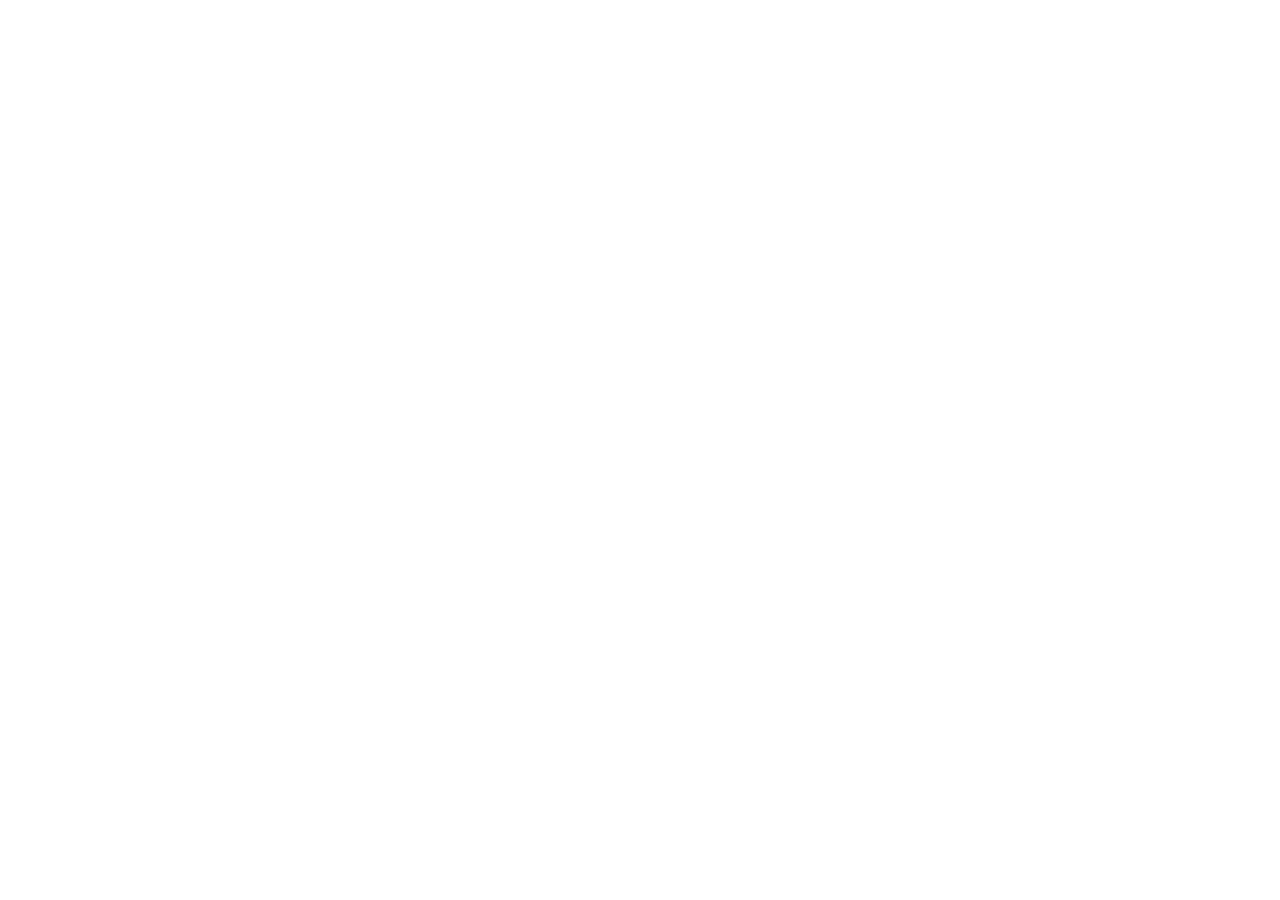
==== instrumentai.html @ 3fe85779 "daba gera" ====
<!DOCTYPE html>
<html lang="en">
<head>
    <meta charset="UTF-8">
    <meta name="viewport" content="width=device-width, initial-scale=1.0">
    <title>Instrumentai</title>
</head>
<body>
    
</body>
</html>
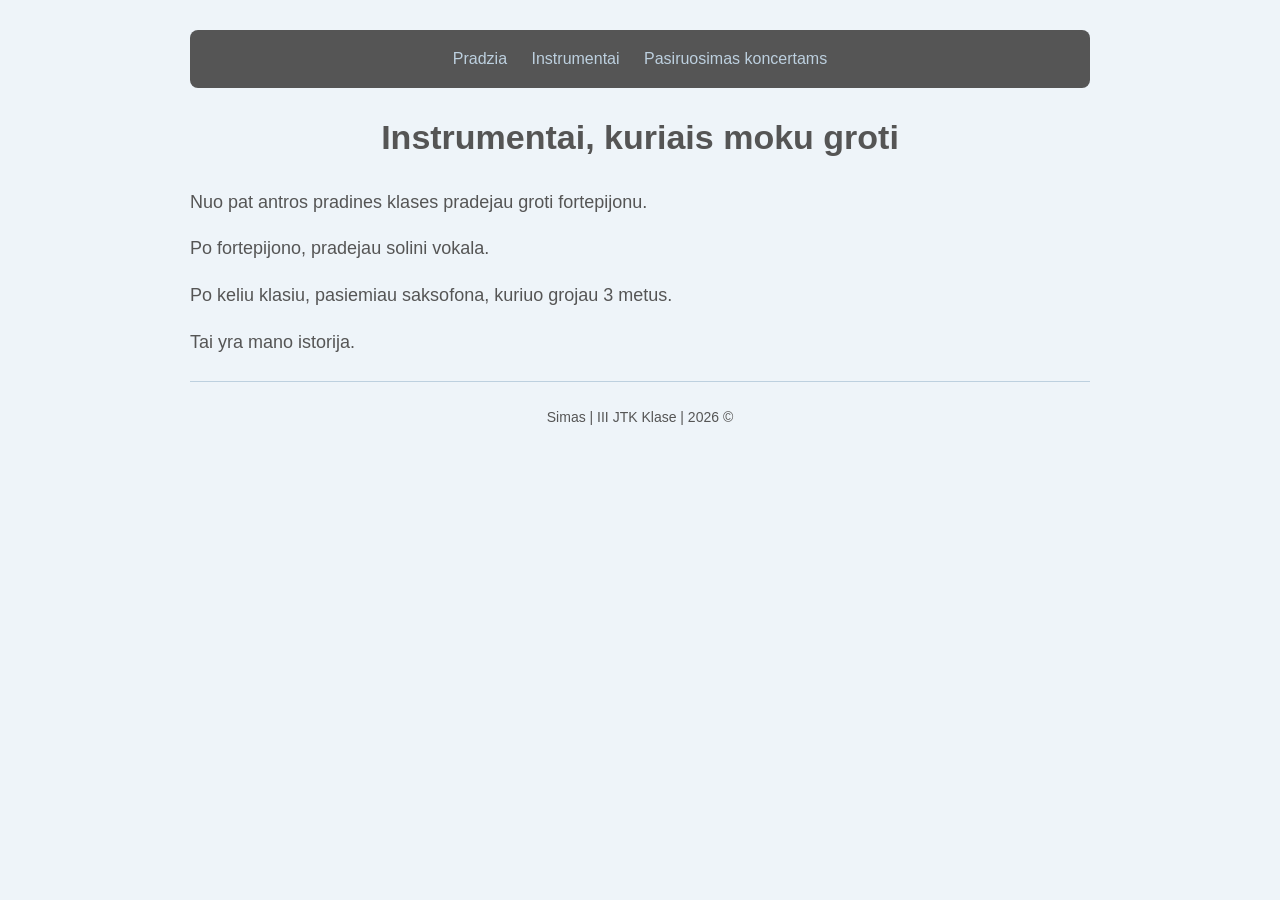
==== commit eb84b21d: "Add files via upload" ====
--- a/instrumentai.html
+++ b/instrumentai.html
@@ -1,11 +1,28 @@
 <!DOCTYPE html>
-<html lang="en">
+<html lang="lt">
 <head>
     <meta charset="UTF-8">
     <meta name="viewport" content="width=device-width, initial-scale=1.0">
     <title>Instrumentai</title>
+    <link rel="stylesheet" href="style.css">
 </head>
 <body>
-    
+    <nav>
+        <a href="index.html">Pradzia</a>
+        <a href="instrumentai.html">Instrumentai</a>
+        <a href="pasiruosimas.html">Pasiruosimas koncertams</a>
+    </nav>
+    <main>
+ <h1>Instrumentai, kuriais moku groti</h1>
+ <p>Nuo pat antros pradines klases pradejau groti fortepijonu. </p>
+ <p>Po fortepijono, pradejau solini vokala.</p>
+ <p>Po keliu klasiu, pasiemiau saksofona, kuriuo grojau 3 metus.</p>
+ <p>Tai yra mano istorija.</p>
+
+    </main>
+    <footer>
+        <hr>
+<p>Simas | III JTK Klase | 2026 &copy; </p>
+    </footer>
 </body>
 </html>
--- a/style.css
+++ b/style.css
@@ -0,0 +1,97 @@
+/*Bendras stilius*/
+body {
+    background: #eef4f9;
+    color: #555;
+    font-family: Arial, sans-serif;
+    max-width: 900px;
+    margin: 30px auto;
+    padding : 0 20px;
+    line-height: 1.6;
+
+}
+h1 {
+    text-align: center;
+    font-size: 34px;
+    color: #555;
+
+}
+
+h2 {
+    color: #555;
+    font-size: 30px;
+    margin-top: 30px;
+}
+p, ul, ol {
+    font-size: 18px;
+}
+
+.intro {
+    text-align: center;
+    font-style: italic;
+
+}
+/* Visi paveiksleliai turi remeli ir suapvalintus kampus*/
+img {
+    width: 300px;
+    max-width: 100%;
+    height: auto;
+    border: 2px solid #bdd0df;
+    box-sizing: border-box;
+}
+/* Kklase leidzia pasirinkti didesni img plotiir ji sucentruoja */
+.large {
+    width: 600px;
+    display: block;
+    margin: 20px auto;
+
+}
+nav {
+    background-color: #555;
+    padding: 12px;
+    text-align: center;
+    border-radius: 8px;
+
+} 
+
+nav a {
+    display: inline-block;
+    color: #bdd0df;
+
+    margin: 4px 10px;
+
+    margin-top: 4px;
+    margin-right: 10px;
+    margin-bottom: 4px;
+    margin-left: 10px;
+}
+
+a { 
+    color :#555;
+    text-decoration: none;
+}
+
+a:hover { 
+    background-color: white;
+    columns: #555;
+}
+li {
+    margin-bottom: 10px;
+
+}
+mark {
+    background-color: #f5dda0;
+}
+
+hr {
+    border: 0;
+    border-top: 1px solid #bdd0df;
+    margin: 24px 0;
+}
+
+footer p {
+ font-size: 14px;
+}
+
+footer  {
+    text-align: center;
+}
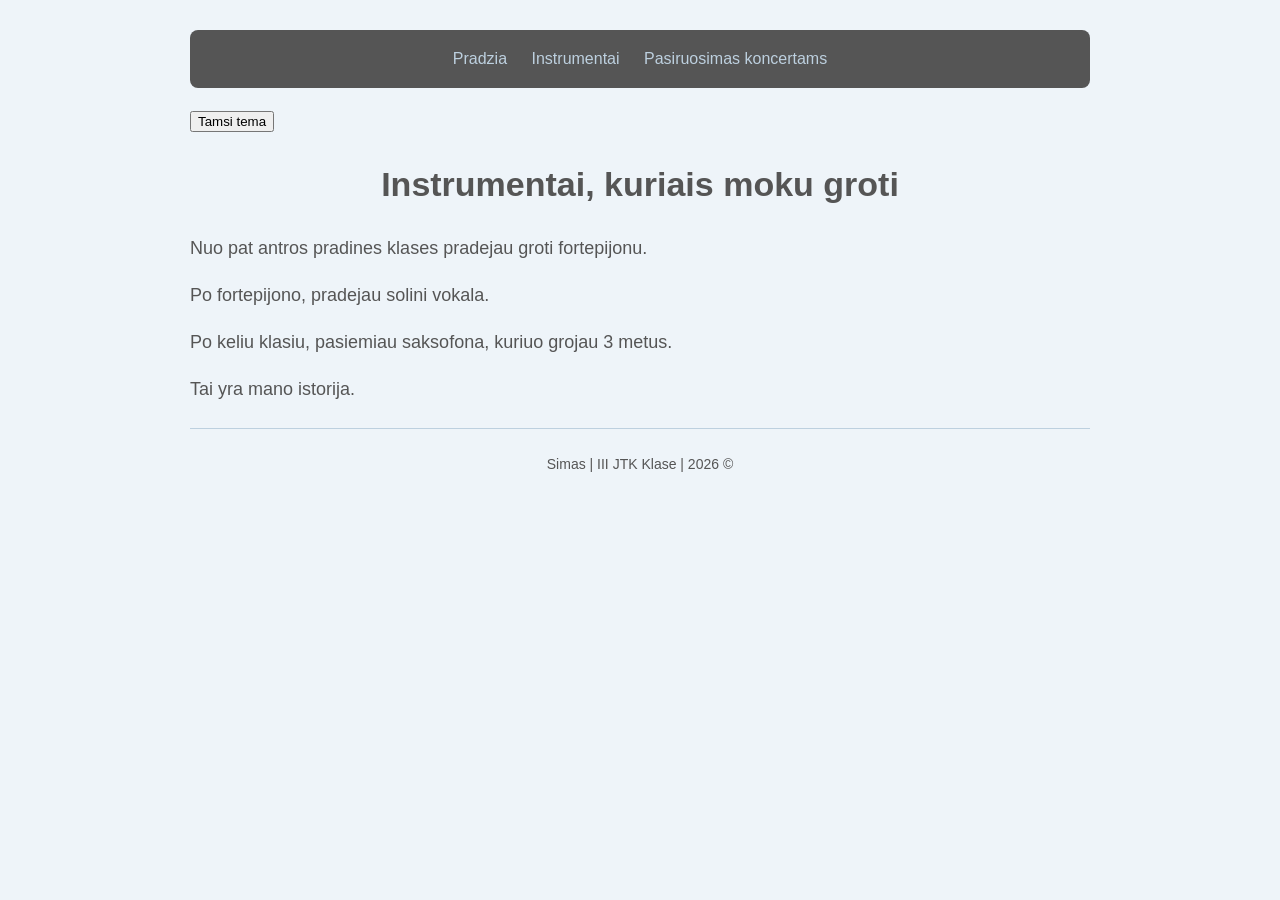
==== commit ddc049e3: "Add files via upload" ====
--- a/instrumentai.html
+++ b/instrumentai.html
@@ -5,6 +5,7 @@
     <meta name="viewport" content="width=device-width, initial-scale=1.0">
     <title>Instrumentai</title>
     <link rel="stylesheet" href="style.css">
+    <script src="script.js" defer></script>
 </head>
 <body>
     <nav>
@@ -12,6 +13,7 @@
         <a href="instrumentai.html">Instrumentai</a>
         <a href="pasiruosimas.html">Pasiruosimas koncertams</a>
     </nav>
+    <p><button id="changeTheme" class="toggle-button" type="button" aria-pressed="false">Tamsi tema</button></p>
     <main>
  <h1>Instrumentai, kuriais moku groti</h1>
  <p>Nuo pat antros pradines klases pradejau groti fortepijonu. </p>
